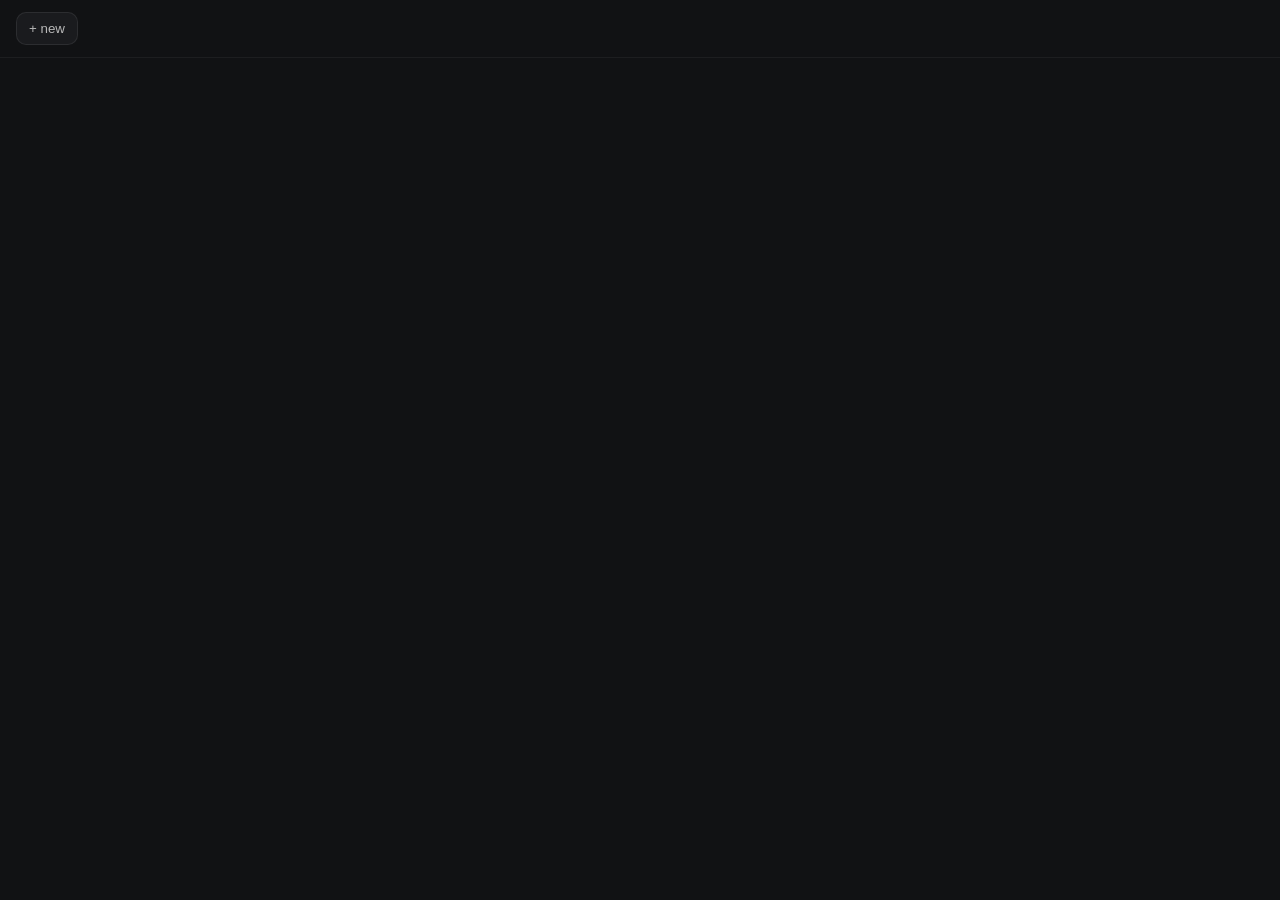
==== public/index.html @ c8bcbe64 "123" ====
<!DOCTYPE html>
<html lang="en">
<head>
<meta charset="utf-8" />

<title>GRID</title>

<link rel="icon" href="data:image/svg+xml,%3Csvg xmlns='http://www.w3.org/2000/svg' viewBox='0 0 100 100'%3E%3Ccircle cx='50' cy='50' r='42' fill='%239B5CFF'/%3E%3C/svg%3E">

<meta name="viewport" content="width=device-width, initial-scale=1.0, viewport-fit=cover">

<link rel="stylesheet" href="/index.css">

<style>
  /* минимальный reset чтобы не ломало drag */
  html, body {
    margin: 0;
    padding: 0;
    background: #111214;
    color: #e6e6e6;
    font-family: ui-monospace, SFMono-Regular, Menlo, Monaco, Consolas, monospace;
    overflow-x: hidden;
  }

  #topbar {
    position: sticky;
    top: 0;
    z-index: 10;

    background: #111214;
    padding: 12px 16px;

    display: flex;
    justify-content: flex-start;
    gap: 10px;

    border-bottom: 1px solid rgba(255,255,255,0.05);
  }

  #addBtn {
    background: #1a1b1e;
    color: #b8b8b8;
    border: 1px solid rgba(255,255,255,0.08);
    padding: 8px 12px;
    border-radius: 10px;
    cursor: pointer;
  }

  #addBtn:hover {
    border-color: #9b5cff;
    color: #9b5cff;
  }

  #grid {
    display: flex;
    flex-direction: column;
    gap: 16px;

    max-width: 640px;
    margin: 0 auto;
    padding: 20px;
  }
</style>

</head>

<body>

<div id="topbar">
  <button id="addBtn">+ new</button>
</div>

<div id="grid"></div>

<script src="/index.js" defer></script>

</body>
</html>
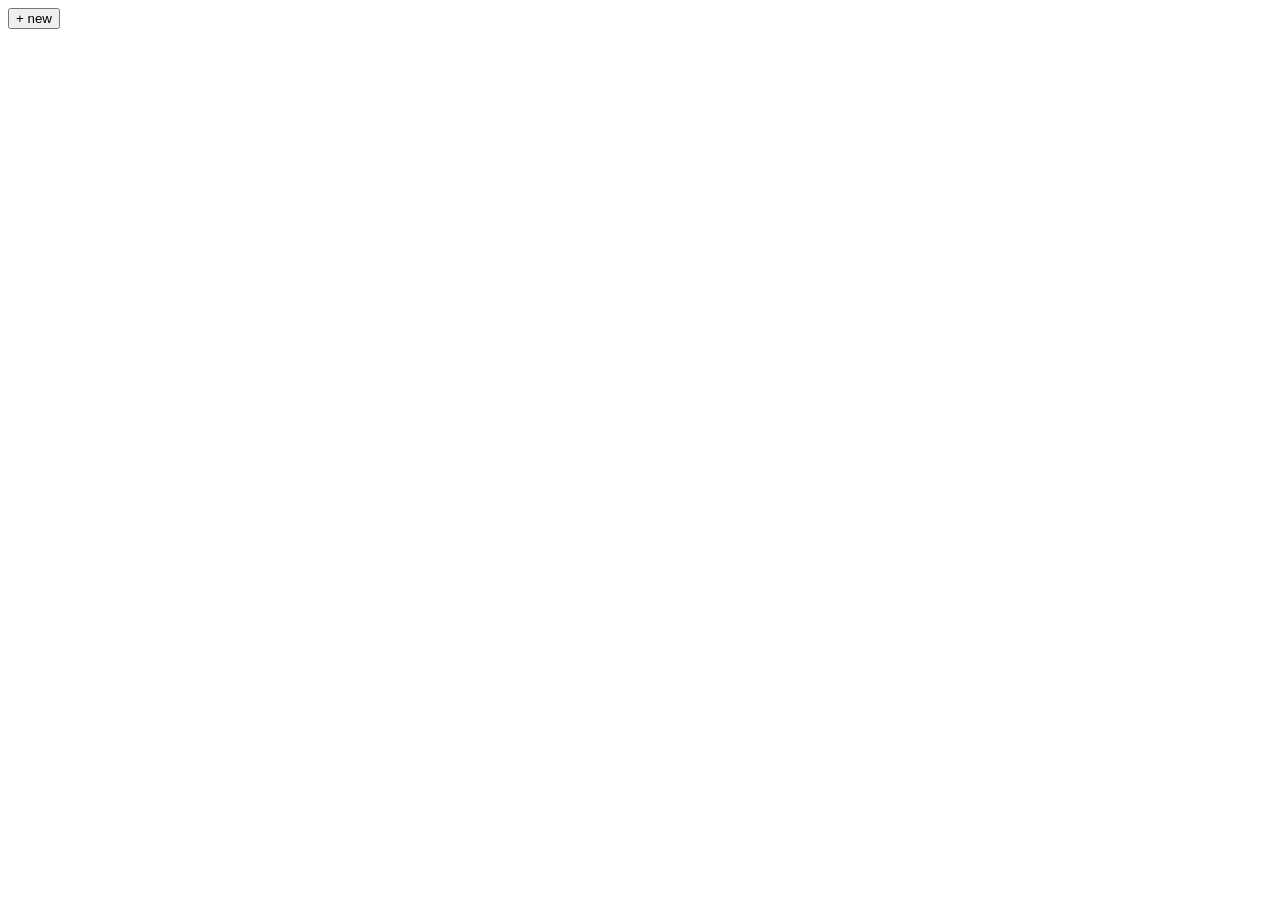
==== commit 3641c3f3: "123" ====
--- a/public/index.html
+++ b/public/index.html
@@ -7,61 +7,9 @@
 
 <link rel="icon" href="data:image/svg+xml,%3Csvg xmlns='http://www.w3.org/2000/svg' viewBox='0 0 100 100'%3E%3Ccircle cx='50' cy='50' r='42' fill='%239B5CFF'/%3E%3C/svg%3E">
 
-<meta name="viewport" content="width=device-width, initial-scale=1.0, viewport-fit=cover">
+<meta name="viewport" content="width=device-width, initial-scale=1.0">
 
 <link rel="stylesheet" href="/index.css">
-
-<style>
-  /* минимальный reset чтобы не ломало drag */
-  html, body {
-    margin: 0;
-    padding: 0;
-    background: #111214;
-    color: #e6e6e6;
-    font-family: ui-monospace, SFMono-Regular, Menlo, Monaco, Consolas, monospace;
-    overflow-x: hidden;
-  }
-
-  #topbar {
-    position: sticky;
-    top: 0;
-    z-index: 10;
-
-    background: #111214;
-    padding: 12px 16px;
-
-    display: flex;
-    justify-content: flex-start;
-    gap: 10px;
-
-    border-bottom: 1px solid rgba(255,255,255,0.05);
-  }
-
-  #addBtn {
-    background: #1a1b1e;
-    color: #b8b8b8;
-    border: 1px solid rgba(255,255,255,0.08);
-    padding: 8px 12px;
-    border-radius: 10px;
-    cursor: pointer;
-  }
-
-  #addBtn:hover {
-    border-color: #9b5cff;
-    color: #9b5cff;
-  }
-
-  #grid {
-    display: flex;
-    flex-direction: column;
-    gap: 16px;
-
-    max-width: 640px;
-    margin: 0 auto;
-    padding: 20px;
-  }
-</style>
-
 </head>
 
 <body>
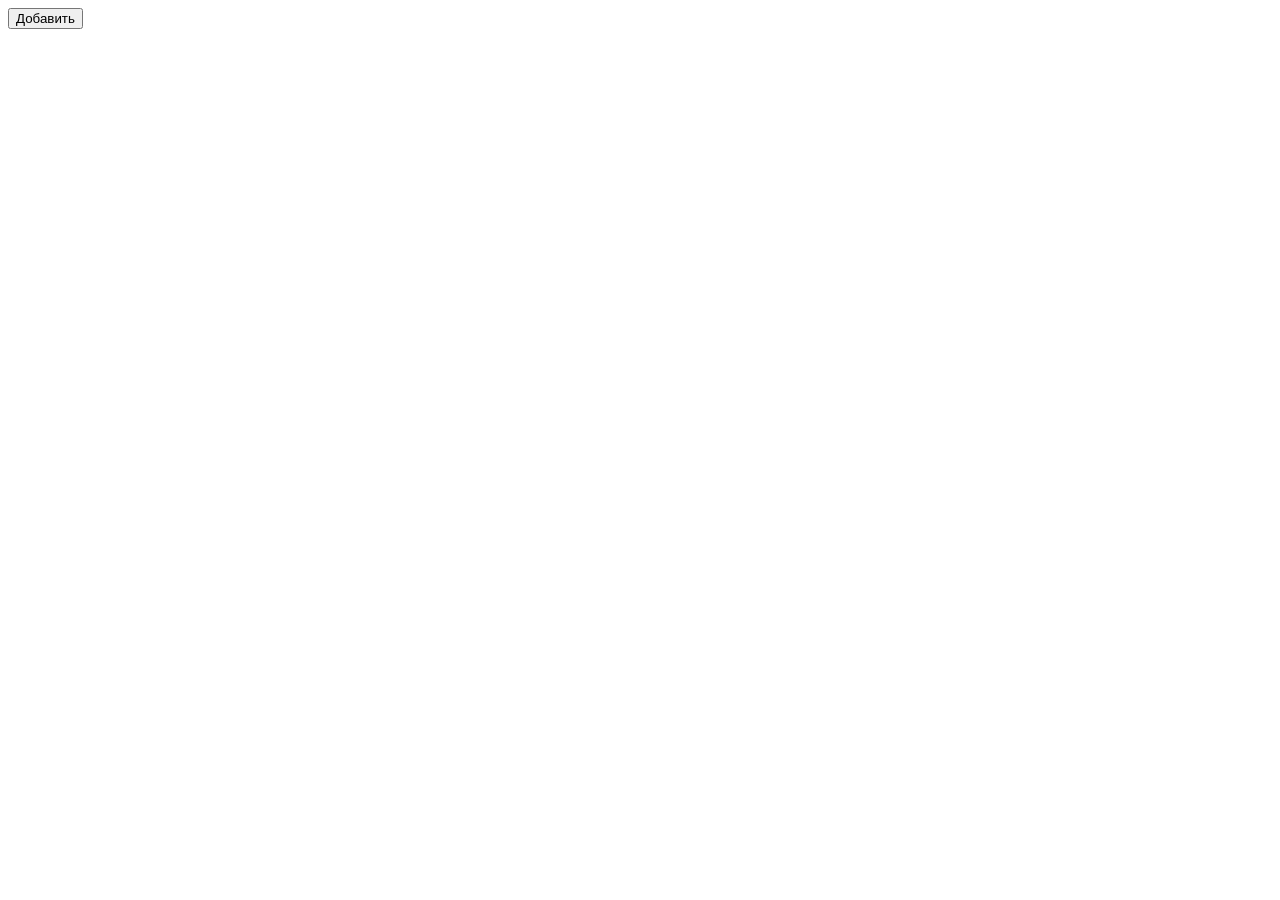
==== commit f8e545c5: "123" ====
--- a/public/index.html
+++ b/public/index.html
@@ -3,7 +3,7 @@
 <head>
 <meta charset="utf-8" />
 
-<title>GRID</title>
+<title>Сетка</title>
 
 <link rel="icon" href="data:image/svg+xml,%3Csvg xmlns='http://www.w3.org/2000/svg' viewBox='0 0 100 100'%3E%3Ccircle cx='50' cy='50' r='42' fill='%239B5CFF'/%3E%3C/svg%3E">
 
@@ -15,7 +15,7 @@
 <body>
 
 <div id="topbar">
-  <button id="addBtn">+ new</button>
+  <button id="addBtn">Добавить</button>
 </div>
 
 <div id="grid"></div>
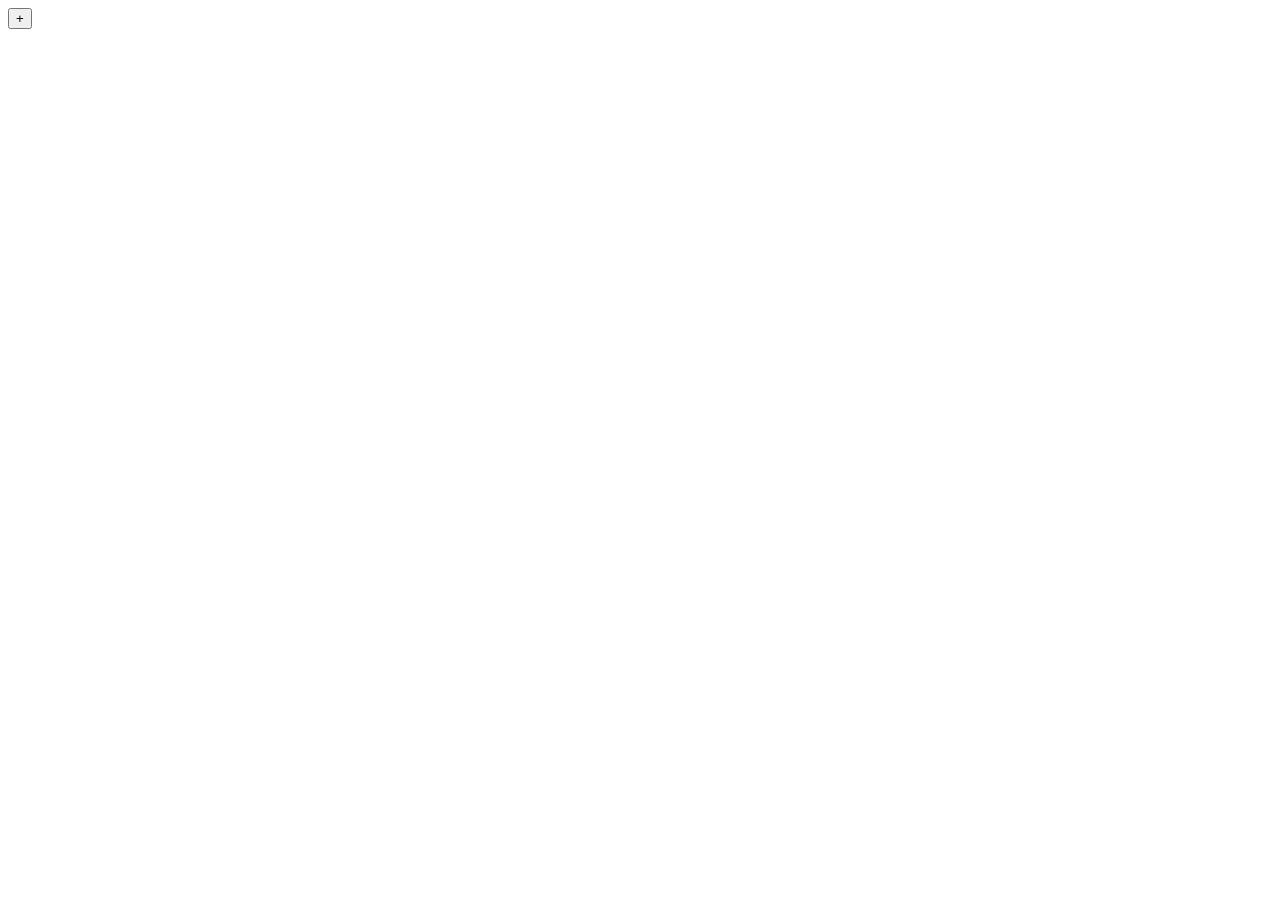
==== commit 2a03e459: "123" ====
--- a/public/index.html
+++ b/public/index.html
@@ -15,7 +15,7 @@
 <body>
 
 <div id="topbar">
-  <button id="addBtn">Добавить</button>
+  <button id="addBtn">+</button>
 </div>
 
 <div id="grid"></div>
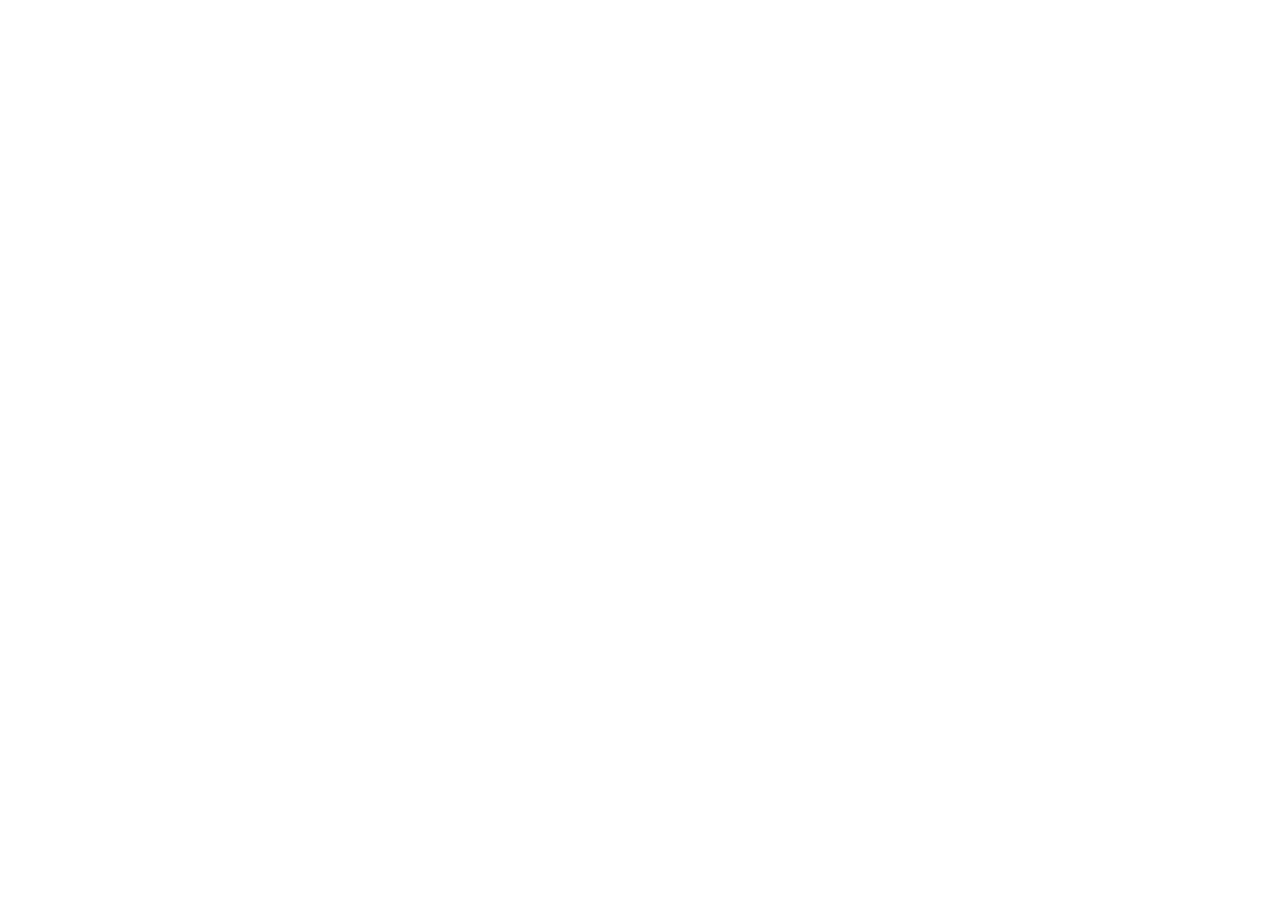
==== commit c77d34db: "1234" ====
--- a/public/index.html
+++ b/public/index.html
@@ -14,13 +14,10 @@
 
 <body>
 
-<div id="topbar">
-  <button id="addBtn">+</button>
-</div>
-
 <div id="grid"></div>
 
 <script src="/index.js" defer></script>
+<script src="/sound.js"></script>
 
 </body>
 </html>
